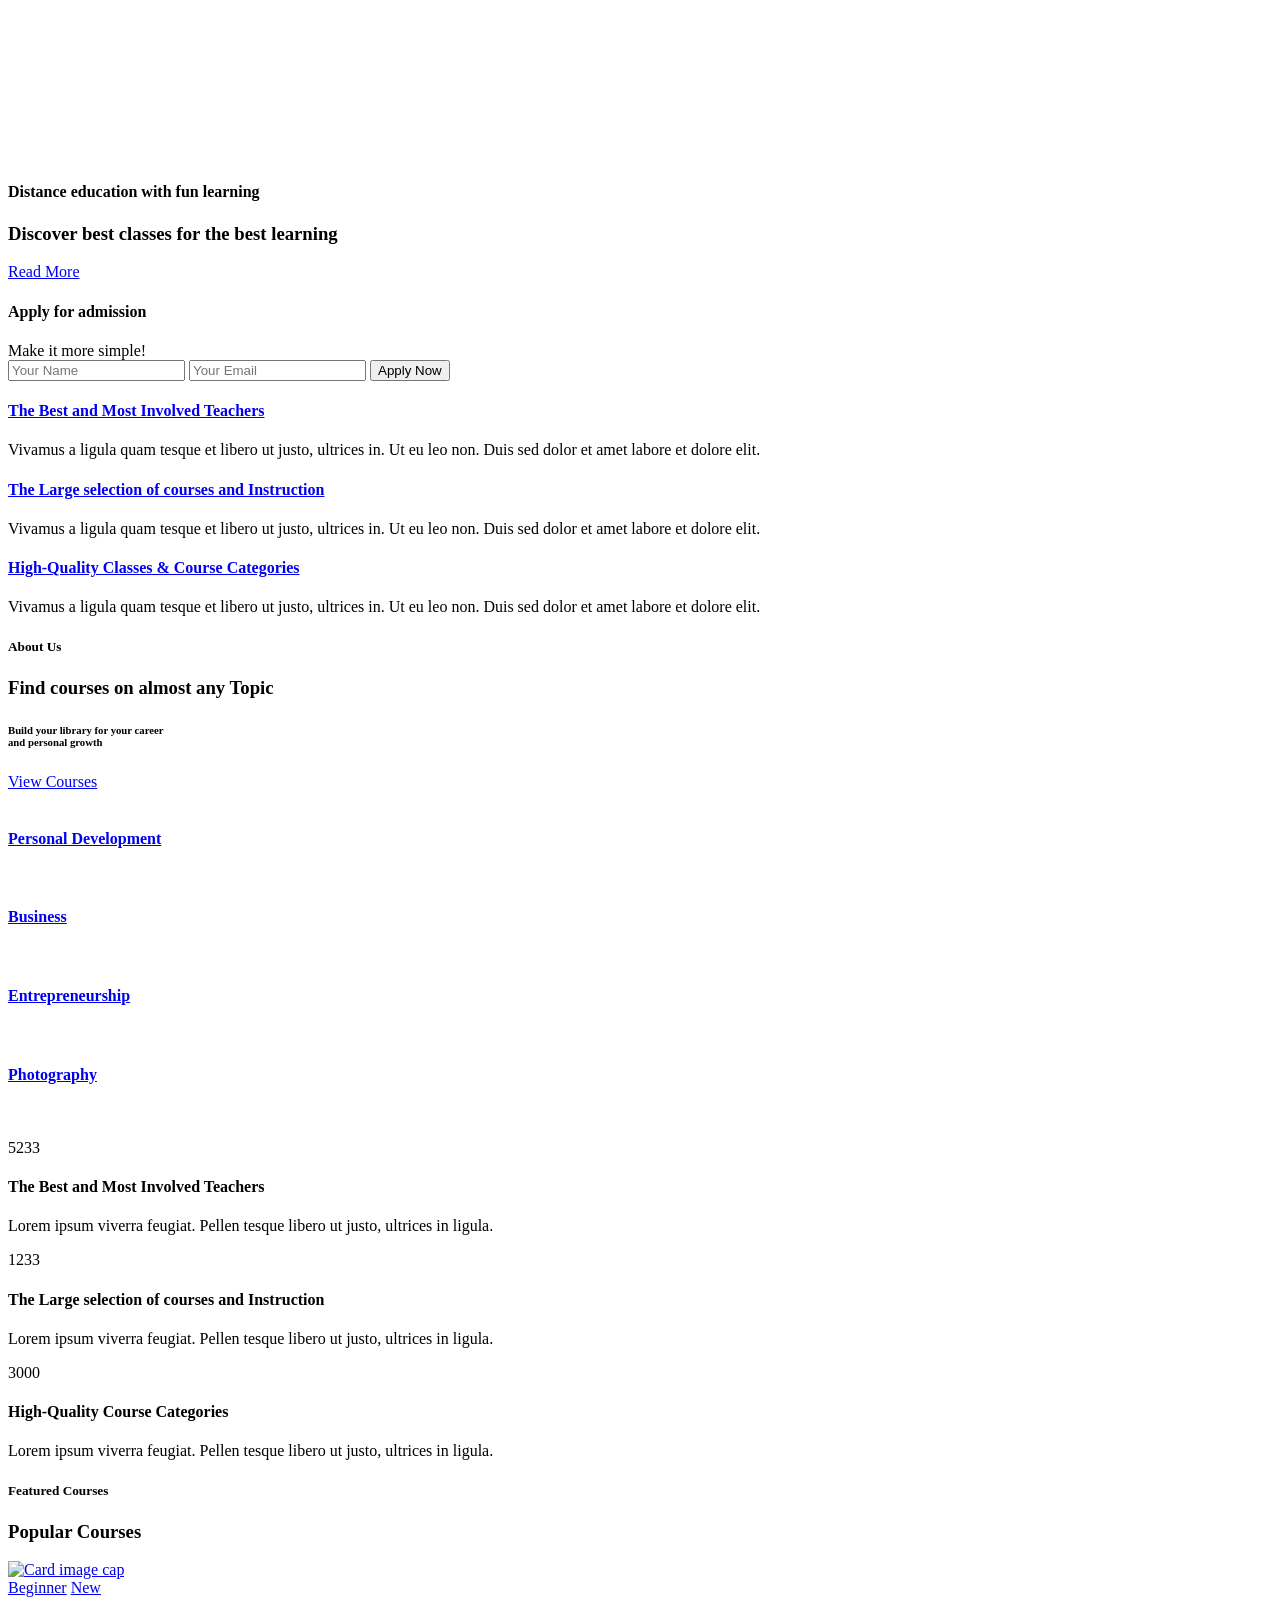
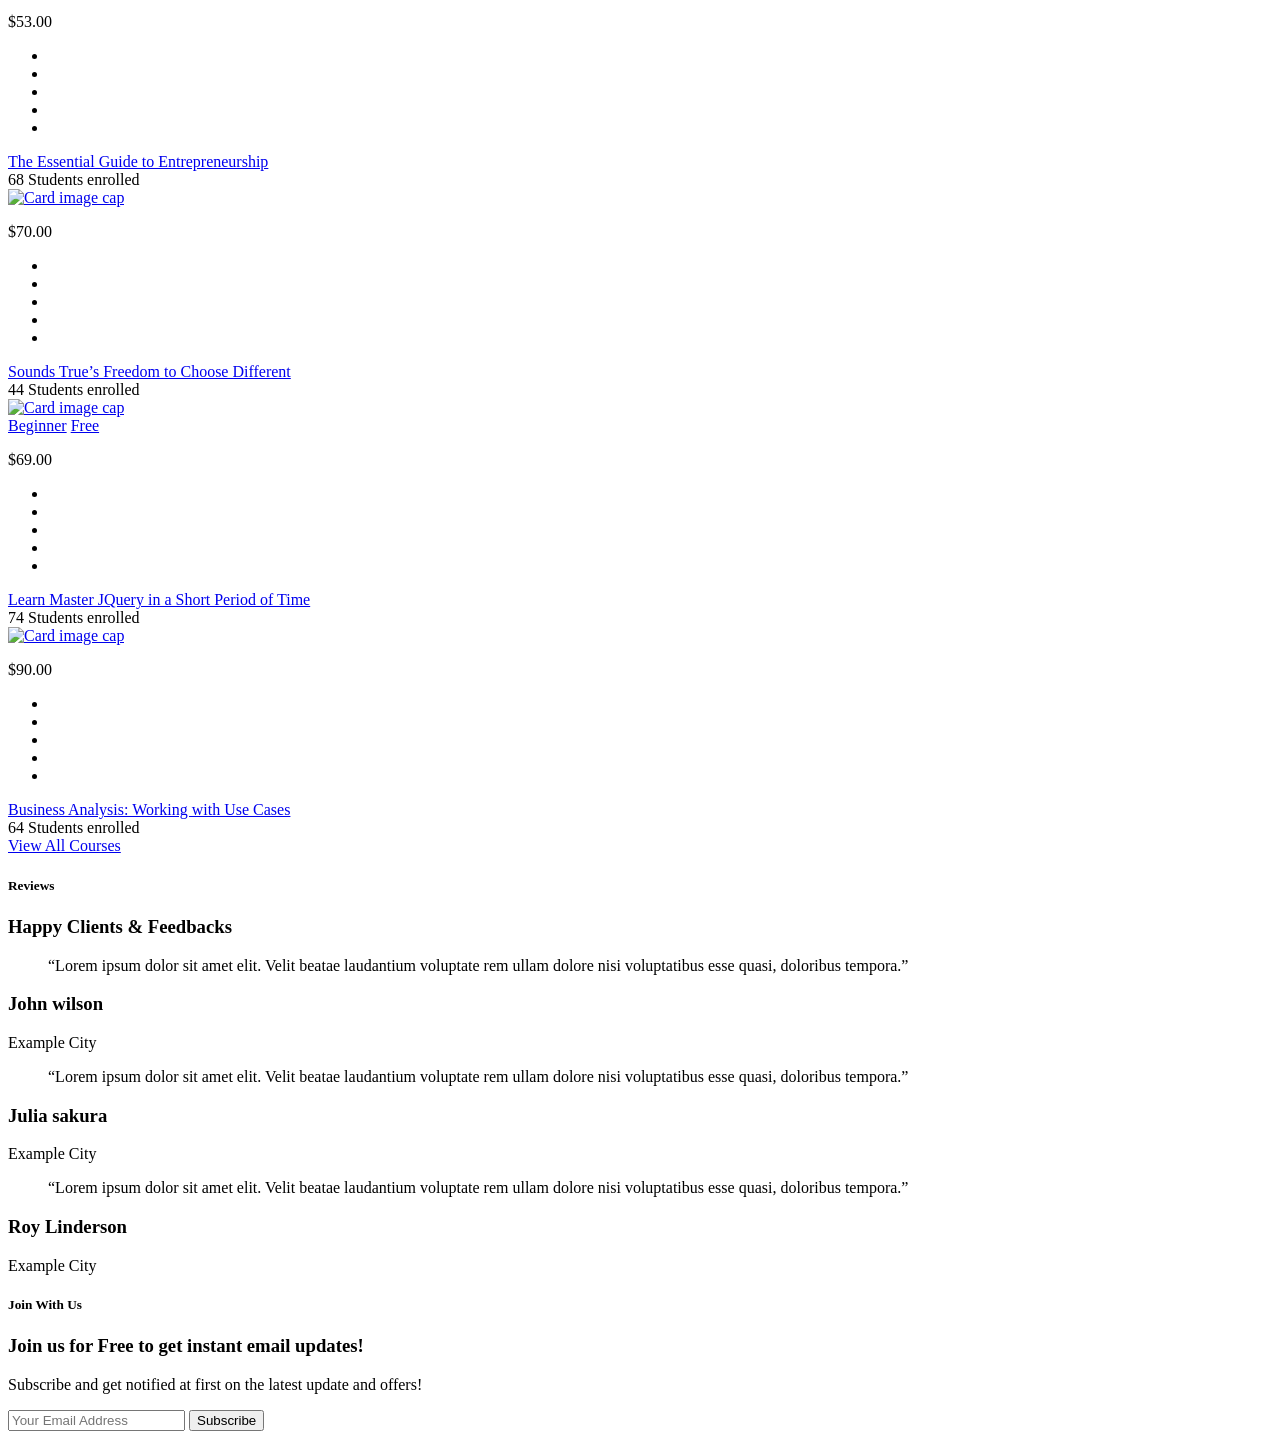
==== School_Application/src/main/resources/templates/index.html @ acdad2d4 "school application" ====
<!--
Author: W3layouts
Author URL: http://w3layouts.com
-->
<!doctype html>
<html lang="en" xmlns:th="http://www.thymeleaf.org">

<head>
    <!-- Required meta tags -->
    <meta charset="utf-8">
    <meta name="viewport" content="width=device-width, initial-scale=1, shrink-to-fit=no">
    <title>Edukator - Education Category Bootstrap Responsive Template | Home :: W3layouts</title>
    <!-- google fonts -->
    <link href="//fonts.googleapis.com/css2?family=Jost:wght@300;400;600;700&display=swap" rel="stylesheet">
    <!-- Template CSS -->
    <link rel="stylesheet" href="assets/css/style-starter.css">
</head>

<body>
    <!--header-->
    <div th:replace="header :: header"></div>
    <!--/header-->
    <!--/Banner-Start-->
    <section class="bannerw3l-hnyv">
        <div class="banner-layer">
            <video autoplay muted loop id="myVideo">
                <source src="assets/images/line-edu.mp4" type="video/mp4">
                Your browser does not support HTML5 video.
            </video>
            <div class="main-content-top">
                <div class="container">
                    <div class="main-content">
                        <!-- if logo is image enable this   
                        <a class="logo" href="index.html">
                            <img src="image-path" alt="Your logo" title="Your logo" style="height:35px;" />
                        </a> -->
                        <h4>Distance education with fun learning</h4>
                        <h3>Discover best classes for the best <span class="inn-text">learning</span> </h3>
                        <a href="about.html" class="btn btn-style transparant-btn mt-md-5 mt-4">Read More</a>
                    </div>
                </div>
            </div>
        </div>
        <div class="w3apply-admission">
            <div class="apply-admission-wrap">
                <div class="apply-admission-inner">
                    <h4 class="title text-center">
                        <span>Apply for admission</span>
                    </h4>
                    <div class="caption text-center mb-2">
                        Make it more simple!
                    </div>
                    <div class="apply-form">
                        <form action="#" class="" method="post">
                            <input type="text" name="text" placeholder="Your Name" required="">
                            <input type="email" name="email" placeholder="Your Email" required="">
                            <button class="btn btn-style btn-primary">Apply Now</button>
                        </form>
                    </div>
                </div>
            </div>
        </div>
    </section>
    <!--//Banner-End-->
    <!-- /bottom-grids-->
    <section class="w3l-bottom-grids-6 py-5" id="grids">
        <div class="container py-md-5 py-2">
            <div class="grids-area-hny row text-left pt-lg-5 mt-lg-5">
                <div class="col-lg-4 col-md-6 grids-feature pr-lg-5">
                    <div class="area-box">
                        <span class="fas fa-users"></span>
                        <h4><a href="#feature" class="title-head">The Best and Most Involved Teachers</a></h4>
                        <p>Vivamus a ligula quam tesque et libero ut justo, ultrices in. Ut eu leo non. Duis sed dolor
                            et
                            amet labore et dolore elit.</p>

                    </div>
                </div>
                <div class="col-lg-4 col-md-6 grids-feature mt-md-0 mt-5">
                    <div class="area-box">
                        <span class="fas fa-laptop-code"></span>
                        <h4><a href="#feature" class="title-head">The Large selection of courses and Instruction</a>
                        </h4>
                        <p>Vivamus a ligula quam tesque et libero ut justo, ultrices in. Ut eu leo non. Duis sed dolor
                            et
                            amet labore et dolore elit.</p>

                    </div>
                </div>
                <div class="col-lg-4 col-md-6 grids-feature mt-lg-0 mt-5 pl-lg-5">
                    <div class="area-box">
                        <span class="fas fa-book-open"></span>
                        <h4><a href="#feature" class="title-head">High-Quality Classes & Course Categories</a></h4>
                        <p>Vivamus a ligula quam tesque et libero ut justo, ultrices in. Ut eu leo non. Duis sed dolor
                            et
                            amet labore et dolore elit.</p>
                    </div>
                </div>
            </div>
        </div>
    </section>
    <!-- //bottom-grids-->
    <!--/about-section -->
    <section class="w3l-homeblock1" id="about">
        <div class="midd-w3 py-5">
            <div class="container py-lg-5 py-md-3">
                <div class="row cwp23-grids align-items-center">
                    <div class="col-lg-6">
                        <h5 class="title-subw3hny">About Us</h5>
                        <h3 class="title-w3l">Find courses on almost any <span class="inn-text">Topic</span></h3>
                        <h6 class="mt-md-4 mt-md-5 mt-4">Build your library for your career
                            <br>and personal growth</h6>
                        <a th:href="about" href="about.html" class="btn btn-style btn-primary mt-lg-5 mt-4">View Courses</a>
                    </div>
                    <div class="HomeAboutImages col-lg-6 mt-lg-0 mt-5 pl-lg-5">
                        <div class="cwp23-text-cols row">
                            <div class="column col-6">
                                <div class="column-w3-img position-relative">
                                    <a href="#"><img src="assets/images/1.jpg" alt=""
                                            class="radius-image img-fluid"></a>
                                    <div class="edu-info">
                                        <h4 class="edu-heading-title"><a href="#">Personal Development</a></h4>
                                    </div>
                                </div>
                                <div class="column-w3-img position-relative mt-4">
                                    <a href="#"><img src="assets/images/b8.jpg" alt=""
                                            class="radius-image img-fluid"></a>
                                    <div class="edu-info">
                                        <h4 class="edu-heading-title"><a href="#">Business</a></h4>
                                    </div>
                                </div>
                            </div>
                            <div class="column col-6">
                                <div class="column-w3-img position-relative">
                                    <a href="#"><img src="assets/images/b3.jpg" alt=""
                                            class="radius-image img-fluid"></a>
                                    <div class="edu-info">
                                        <h4 class="edu-heading-title"><a href="#">Entrepreneurship</a></h4>
                                    </div>
                                </div>
                                <div class="column-w3-img position-relative mt-4">
                                    <a href="#"><img src="assets/images/2.jpg" alt=""
                                            class="radius-image img-fluid"></a>
                                    <div class="edu-info">
                                        <h4 class="edu-heading-title"><a href="#">Photography</a></h4>
                                    </div>
                                </div>
                            </div>
                        </div>
                    </div>
                </div>
            </div>
        </div>
    </section>
    <!--//about-section -->
    <!--/home-stats-->
    <section class="w3l-stats-main" id="stats">
        <div class="container">
            <div class="row stats-con py-lg-0 py-5">
                <div class="col-lg-6 stats-content-right mb-lg-0 mb-lg-5 mb-2">
                    <a href="#service" class="d-block zoom"><img src="assets/images/ab1.jpg" alt=""
                            class="img-fluid" /></a>
                </div>
                <div class="col-lg-6 stats-content-left pl-lg-5">

                    <div class="stats_info counter_grid1 text-left mt-lg-5 mt-4">
                        <div class="icon stat-icon">
                            <p class="counter">5233</p>
                        </div>
                        <div class="stat-icon-des">

                            <h4>
                                The Best and Most Involved Teachers</h4>
                            <p class="para-stat">Lorem ipsum viverra feugiat. Pellen tesque libero ut justo,
                                ultrices in ligula.</p>
                        </div>
                    </div>
                    <div class="stats_info counter_grid text-left mt-lg-5 mt-4">
                        <div class="icon stat-icon">
                            <p class="counter">1233</p>
                        </div>
                        <div class="stat-icon-des">

                            <h4>The Large selection of courses and Instruction</h4>
                            <p class="para-stat">Lorem ipsum viverra feugiat. Pellen tesque libero ut justo,
                                ultrices in ligula.</p>
                        </div>
                    </div>
                    <div class="stats_info counter_grid text-left mt-lg-5 mt-4">
                        <div class="icon stat-icon">
                            <p class="counter">3000</p>
                        </div>
                        <div class="stat-icon-des">

                            <h4>High-Quality Course Categories</h4>
                            <p class="para-stat">Lorem ipsum viverra feugiat. Pellen tesque libero ut justo,
                                ultrices in ligula.</p>
                        </div>

                    </div>
                </div>
            </div>
        </div>
    </section>
    <!--//home-stats-->
    <!--/popular-Courses-->
    <section class="w3l-courses" id="courses">
        <div class="blog py-5">
            <div class="container py-md-5 py-2">
                <h5 class="title-subw3hny text-center">Featured Courses</h5>
                <h3 class="title-w3l text-center">Popular <span class="inn-text">Courses</span></h3>

                <div class="row">
                    <div class="col-lg-3 col-md-6 item mt-5">
                        <div class="card">
                            <div class="card-header p-0 position-relative">
                                <a href="#course-single" class="zoom d-block">
                                    <img class="card-img-bottom d-block" src="assets/images/b1.jpg"
                                        alt="Card image cap">
                                </a>
                                <div class="post-pos">
                                    <a href="#popular" class="receipe blue">Beginner</a>
                                    <a href="#popular" class="receipe yellow ml-2">New</a>
                                </div>
                            </div>
                            <div class="card-body course-details">
                                <div class="price-review d-flex justify-content-between mb-1align-items-center">
                                    <p>$53.00</p>
                                    <ul class="rating-star">
                                        <li><span class="fas fa-star"></span></li>
                                        <li><span class="fas fa-star"></span></li>
                                        <li><span class="fas fa-star"></span></li>
                                        <li><span class="fas fa-star"></span></li>
                                        <li><span class="fas fa-star-o"></span></li>
                                    </ul>
                                </div>
                                <a href="#course-single" class="course-desc">The Essential Guide to Entrepreneurship
                                </a>
                                <div class="course-meta mt-4">
                                    <div class="meta-item course-lesson">
                                        <span class="fas fa-users"></span>
                                        <span class="meta-value"> 68 Students enrolled</span>
                                    </div>
                                </div>
                            </div>
                           
                        </div>
                    </div>

                    <div class="col-lg-3 col-md-6 item mt-5">
                        <div class="card">
                            <div class="card-header p-0 position-relative">
                                <a href="#course-single" class="zoom d-block">
                                    <img class="card-img-bottom d-block" src="assets/images/b2.jpg"
                                        alt="Card image cap">
                                </a>


                            </div>
                            <div class="card-body course-details">
                                <div class="price-review d-flex justify-content-between mb-1align-items-center">
                                    <p>$70.00</p>
                                    <ul class="rating-star">
                                        <li><span class="fas fa-star"></span></li>
                                        <li><span class="fas fa-star"></span></li>
                                        <li><span class="fas fa-star"></span></li>
                                        <li><span class="fas fa-star"></span></li>
                                        <li><span class="fas fa-star-o"></span></li>
                                    </ul>
                                </div>
                                <a href="#course-single" class="course-desc">Sounds True’s Freedom to Choose Different</a>
                                <div class="course-meta mt-4">
                                    <div class="meta-item course-lesson">
                                        <span class="fas fa-users"></span>
                                        <span class="meta-value"> 44 Students enrolled</span>
                                    </div>
                                </div>
                            </div>
                            
                        </div>
                    </div>

                    <div class="col-lg-3 col-md-6 item mt-5">
                        <div class="card">
                            <div class="card-header p-0 position-relative">
                                <a href="#course-single" class="zoom d-block">
                                    <img class="card-img-bottom d-block" src="assets/images/b3.jpg"
                                        alt="Card image cap">
                                </a>
                                <div class="post-pos">
                                    <a href="#reciepe" class="receipe blue">Beginner</a>
                                    <a href="#popular" class="receipe yellow ml-2">Free</a>
                                </div>
                            </div>
                            <div class="card-body course-details">
                                <div class="price-review d-flex justify-content-between mb-1align-items-center">
                                    <p>$69.00</p>
                                    <ul class="rating-star">
                                        <li><span class="fas fa-star"></span></li>
                                        <li><span class="fas fa-star"></span></li>
                                        <li><span class="fas fa-star"></span></li>
                                        <li><span class="fas fa-star"></span></li>
                                        <li><span class="fas fa-star-o"></span></li>
                                    </ul>
                                </div>
                                <a href="#course-single" class="course-desc">Learn Master JQuery in a Short Period of
                                    Time</a>
                                <div class="course-meta mt-4">
                                    <div class="meta-item course-lesson">
                                        <span class="fas fa-users"></span>
                                        <span class="meta-value"> 74 Students enrolled</span>
                                    </div>
                                </div>
                            </div>
                        </div>
                    </div>
                    <div class="col-lg-3 col-md-6 item mt-5">
                        <div class="card">
                            <div class="card-header p-0 position-relative">
                                <a href="#course-single" class="zoom d-block">
                                    <img class="card-img-bottom d-block" src="assets/images/b4.jpg"
                                        alt="Card image cap">
                                </a>


                            </div>
                            <div class="card-body course-details">
                                <div class="price-review d-flex justify-content-between mb-1align-items-center">
                                    <p>$90.00</p>
                                    <ul class="rating-star">
                                        <li><span class="fas fa-star"></span></li>
                                        <li><span class="fas fa-star"></span></li>
                                        <li><span class="fas fa-star"></span></li>
                                        <li><span class="fas fa-star"></span></li>
                                        <li><span class="fas fa-star-o"></span></li>
                                    </ul>
                                </div>
                                <a href="#course-single" class="course-desc">Business Analysis: Working with Use Cases</a>
                                <div class="course-meta mt-4">
                                    <div class="meta-item course-lesson">
                                        <span class="fas fa-users"></span>
                                        <span class="meta-value"> 64 Students enrolled</span>
                                    </div>
                                </div>
                            </div>

                        </div>
                    </div>
                    <div class="mt-5 mx-auto text-more text-center pt-lg-4">
                        <a href="courses.html" class="btn btn-style btn-primary">View All Courses</a>
                    </div>
                </div>
            </div>
        </div>
    </section>
    <!--//popular-Courses-->
    <!--/testimonials-->
    <section class="w3l-testimonials" id="testimonials">
        <!-- /grids -->
        <div class="cusrtomer-layout py-5">
            <div class="container py-lg-4 py-md-3 py-2 pb-lg-0">
                <h5 class="title-subw3hny text-center mb-1">Reviews</h5>
                <h3 class="title-w3l two text-center mb-sm-5 mb-4">Happy Clients & <span
                        class="inn-text">Feedbacks</span></h3>
                <!-- /grids -->
                <div class="testimonial-width">
                    <div class="owl-two row">
                         <div class="col-lg-4 col-md-6 item mt-md-5 mt-4">
                            <div class="testimonial-content">
                                <div class="testimonial">
                                    <i class="fas fa-quote-right"></i>
                                    <blockquote>
                                        <q>Lorem ipsum dolor sit amet elit. Velit beatae
                                            laudantium
                                            voluptate rem ullam dolore nisi voluptatibus esse quasi, doloribus
                                            tempora.</q>
                                    </blockquote>
                                    <div class="testi-des">
                                        <div class="peopl align-self">
                                            <h3>John wilson</h3>
                                            <p class="indentity">Example City</p>
                                        </div>
                                    </div>
                                </div>
                            </div>
                        </div>
                        <div class="col-lg-4 col-md-6 item mt-md-5 mt-4">
                            <div class="testimonial-content">
                                <div class="testimonial">
                                    <i class="fas fa-quote-right"></i>
                                    <blockquote>
                                        <q>Lorem ipsum dolor sit amet elit. Velit beatae
                                            laudantium
                                            voluptate rem ullam dolore nisi voluptatibus esse quasi, doloribus
                                            tempora.</q>
                                    </blockquote>
                                    <div class="testi-des">
                                        <div class="peopl align-self">
                                            <h3>Julia sakura</h3>
                                            <p class="indentity">Example City</p>
                                        </div>
                                    </div>
                                </div>
                            </div>
                        </div>
                      <div class="col-lg-4 col-md-6 item mt-md-5 mt-4">
                            <div class="testimonial-content">
                                <div class="testimonial">
                                    <i class="fas fa-quote-right"></i>
                                    <blockquote>
                                        <q>Lorem ipsum dolor sit amet elit. Velit beatae
                                            laudantium
                                            voluptate rem ullam dolore nisi voluptatibus esse quasi, doloribus
                                            tempora.</q>
                                    </blockquote>
                                    <div class="testi-des">
                                        <div class="peopl align-self">
                                            <h3>Roy Linderson</h3>
                                            <p class="indentity">Example City</p>
                                        </div>
                                    </div>
                                </div>
                            </div>
                        </div>
                    </div>
                </div>
            </div>
            <!-- /grids -->
        </div>
        <!-- //grids -->
    </section>
    <!-- //testimonials -->
    <!--/subscribe-->
    <section class="w3l-project" id="subscribe">
        <div class="container-fluid mx-lg-0">
            <div class="row">
                <div class="col-lg-6 bottom-info">
                    <div class="project-header-section text-left">
                        <h5 class="title-subw3hny text-left mb-1">Join With Us</h5>
                        <h3 class="title-w3l">Join us for Free to get instant email<span
                            class="inn-text"> updates!</span></h3>
                        <p class="mt-3 pr-lg-5">Subscribe and get notified at first on the latest update and offers!</p>

                        <form action="#" class="subscribe mt-5" method="post">
                            <input type="email" name="email" placeholder="Your Email Address" required="">
                            <button class="btn btn-style btn-primary">Subscribe</button>
                        </form>
                    </div>
                </div>
                <div class="col-lg-6 subcribe-img">

                </div>
            </div>
        </div>
    </section>
    <!--//subscribe-->
    <!--/footer-->
    <div th:replace="footer :: footer"></div>
    <!-- //footer -->

    <!-- Js scripts -->
    <!-- move top -->
    <button onclick="topFunction()" id="movetop" title="Go to top">
        <span class="fas fa-level-up-alt" aria-hidden="true"></span>
    </button>
    <script>
        // When the user scrolls down 20px from the top of the document, show the button
        window.onscroll = function () {
            scrollFunction()
        };

        function scrollFunction() {
            if (document.body.scrollTop > 20 || document.documentElement.scrollTop > 20) {
                document.getElementById("movetop").style.display = "block";
            } else {
                document.getElementById("movetop").style.display = "none";
            }
        }

        // When the user clicks on the button, scroll to the top of the document
        function topFunction() {
            document.body.scrollTop = 0;
            document.documentElement.scrollTop = 0;
        }
    </script>
    <!-- //move top -->
    <!-- Template JavaScript -->
    <script src="assets/js/jquery-3.3.1.min.js"></script>
    <script src="assets/js/theme-change.js"></script>
    <!-- disable body scroll which navbar is in active -->
    <script>
        $(function () {
            $('.navbar-toggler').click(function () {
                $('body').toggleClass('noscroll');
            })
        });
    </script>
    <!-- disable body scroll which navbar is in active -->

    <!--/MENU-JS-->
    <script>
        $(window).on("scroll", function () {
            var scroll = $(window).scrollTop();

            if (scroll >= 80) {
                $("#site-header").addClass("nav-fixed");
            } else {
                $("#site-header").removeClass("nav-fixed");
            }
        });

        //Main navigation Active Class Add Remove
        $(".navbar-toggler").on("click", function () {
            $("header").toggleClass("active");
        });
        $(document).on("ready", function () {
            if ($(window).width() > 991) {
                $("header").removeClass("active");
            }
            $(window).on("resize", function () {
                if ($(window).width() > 991) {
                    $("header").removeClass("active");
                }
            });
        });
    </script>
    <!--//MENU-JS-->
    <script src="assets/js/bootstrap.min.js"></script>

</body>

</html>
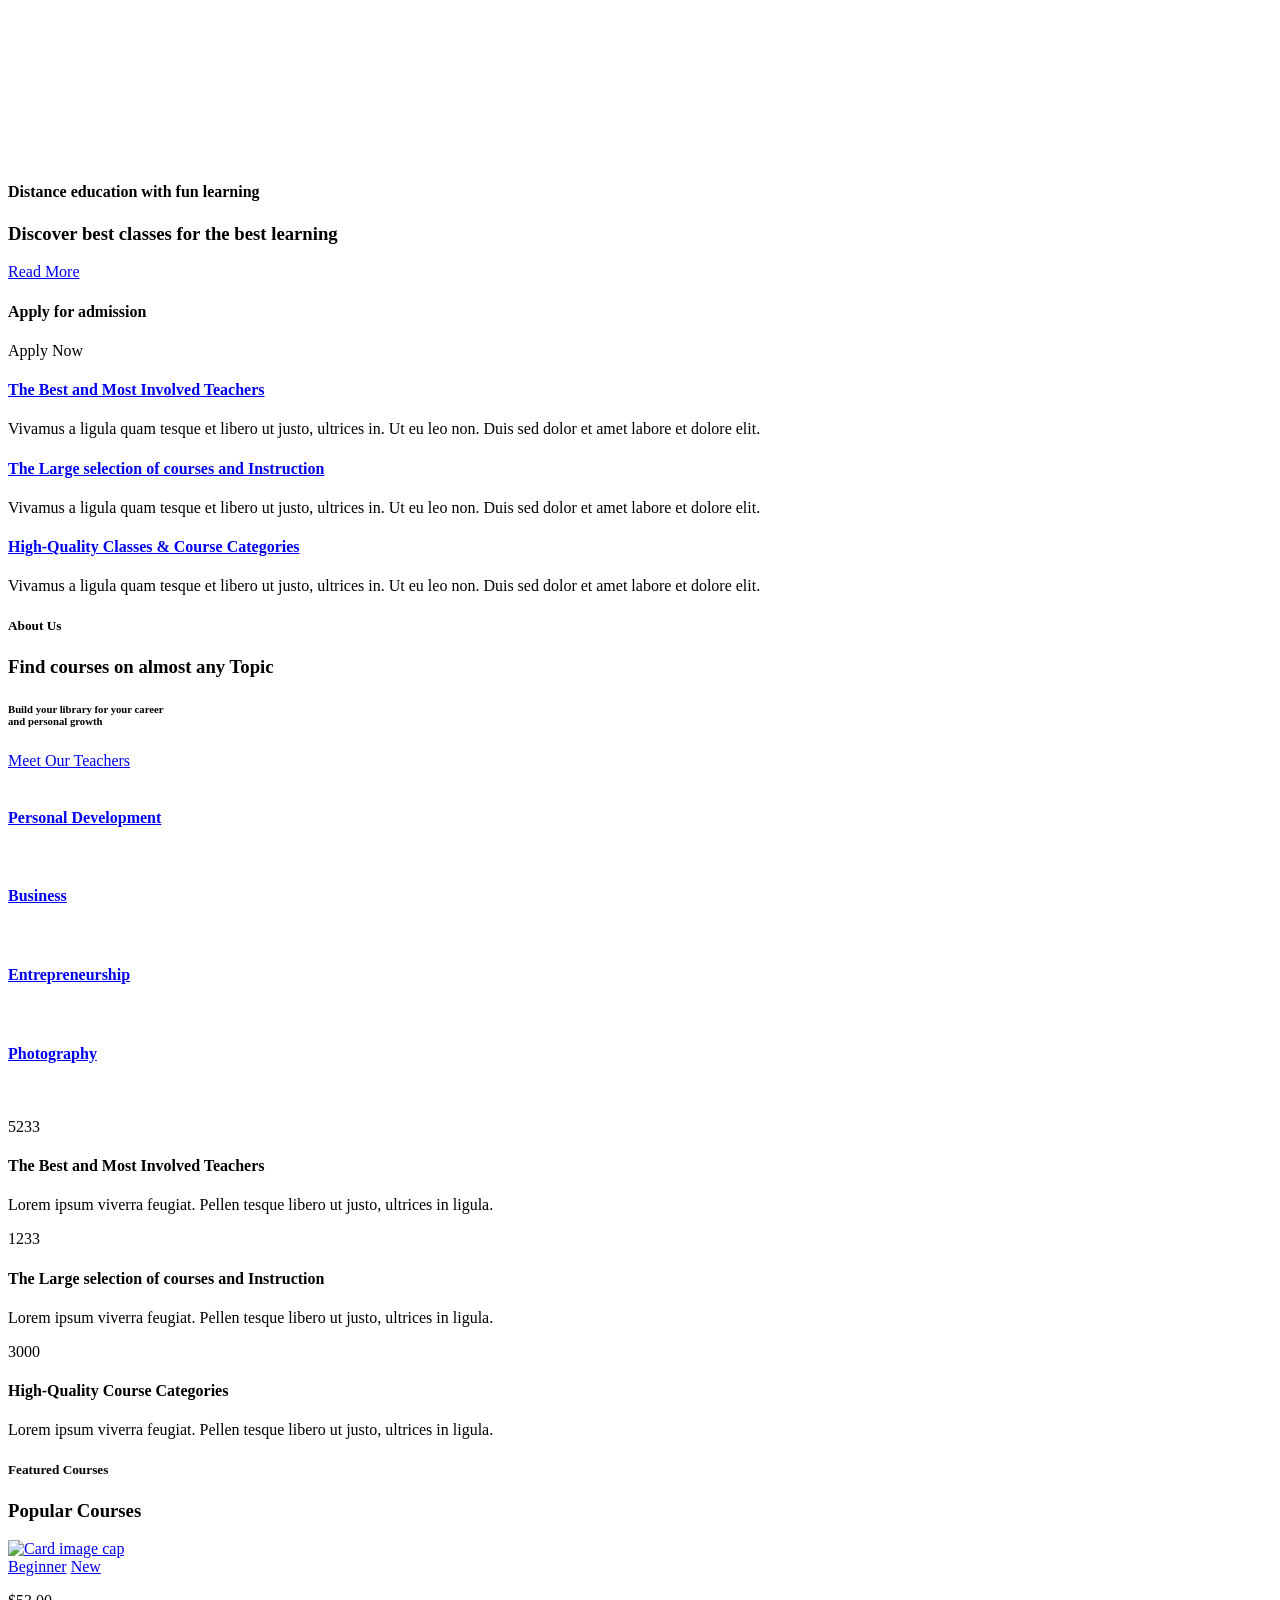
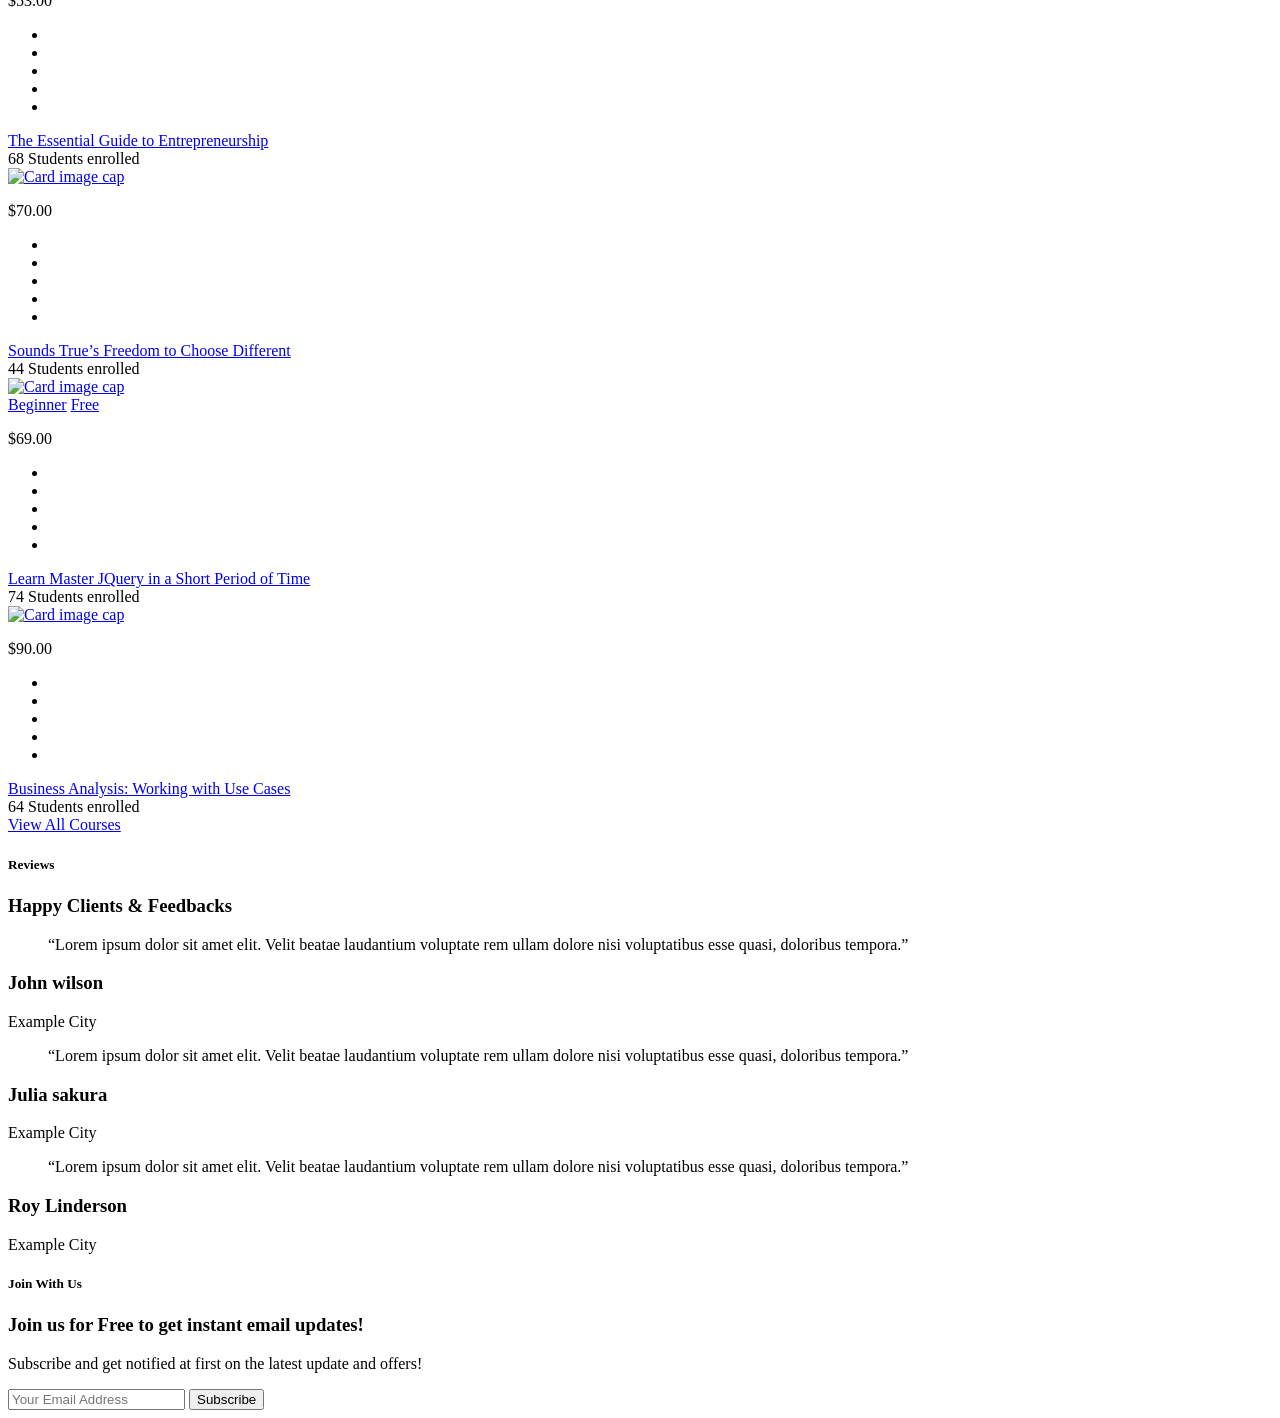
==== commit 37b4f874: "H2 Database" ====
--- a/School_Application/src/main/resources/templates/index.html
+++ b/School_Application/src/main/resources/templates/index.html
@@ -18,7 +18,7 @@
 
 <body>
     <!--header-->
-    <div th:replace="header :: header"></div>
+    <div th:replace="~{header :: header}"></div>
     <!--/header-->
     <!--/Banner-Start-->
     <section class="bannerw3l-hnyv">
@@ -47,15 +47,8 @@
                     <h4 class="title text-center">
                         <span>Apply for admission</span>
                     </h4>
-                    <div class="caption text-center mb-2">
-                        Make it more simple!
-                    </div>
                     <div class="apply-form">
-                        <form action="#" class="" method="post">
-                            <input type="text" name="text" placeholder="Your Name" required="">
-                            <input type="email" name="email" placeholder="Your Email" required="">
-                            <button class="btn btn-style btn-primary">Apply Now</button>
-                        </form>
+                            <a th:href="@{/contact}" class="btn btn-style btn-primary">Apply Now</a>
                     </div>
                 </div>
             </div>
@@ -110,7 +103,7 @@
                         <h3 class="title-w3l">Find courses on almost any <span class="inn-text">Topic</span></h3>
                         <h6 class="mt-md-4 mt-md-5 mt-4">Build your library for your career
                             <br>and personal growth</h6>
-                        <a th:href="about" href="about.html" class="btn btn-style btn-primary mt-lg-5 mt-4">View Courses</a>
+                        <a th:href="@{/about}" href="about.html" class="btn btn-style btn-primary mt-lg-5 mt-4">Meet Our Teachers</a>
                     </div>
                     <div class="HomeAboutImages col-lg-6 mt-lg-0 mt-5 pl-lg-5">
                         <div class="cwp23-text-cols row">
@@ -347,7 +340,7 @@
                         </div>
                     </div>
                     <div class="mt-5 mx-auto text-more text-center pt-lg-4">
-                        <a href="courses.html" class="btn btn-style btn-primary">View All Courses</a>
+                        <a th:href="@{/courses}" href="courses.html" class="btn btn-style btn-primary">View All Courses</a>
                     </div>
                 </div>
             </div>
@@ -455,7 +448,7 @@
     </section>
     <!--//subscribe-->
     <!--/footer-->
-    <div th:replace="footer :: footer"></div>
+    <div th:replace="~{footer :: footer}"></div>
     <!-- //footer -->
 
     <!-- Js scripts -->
